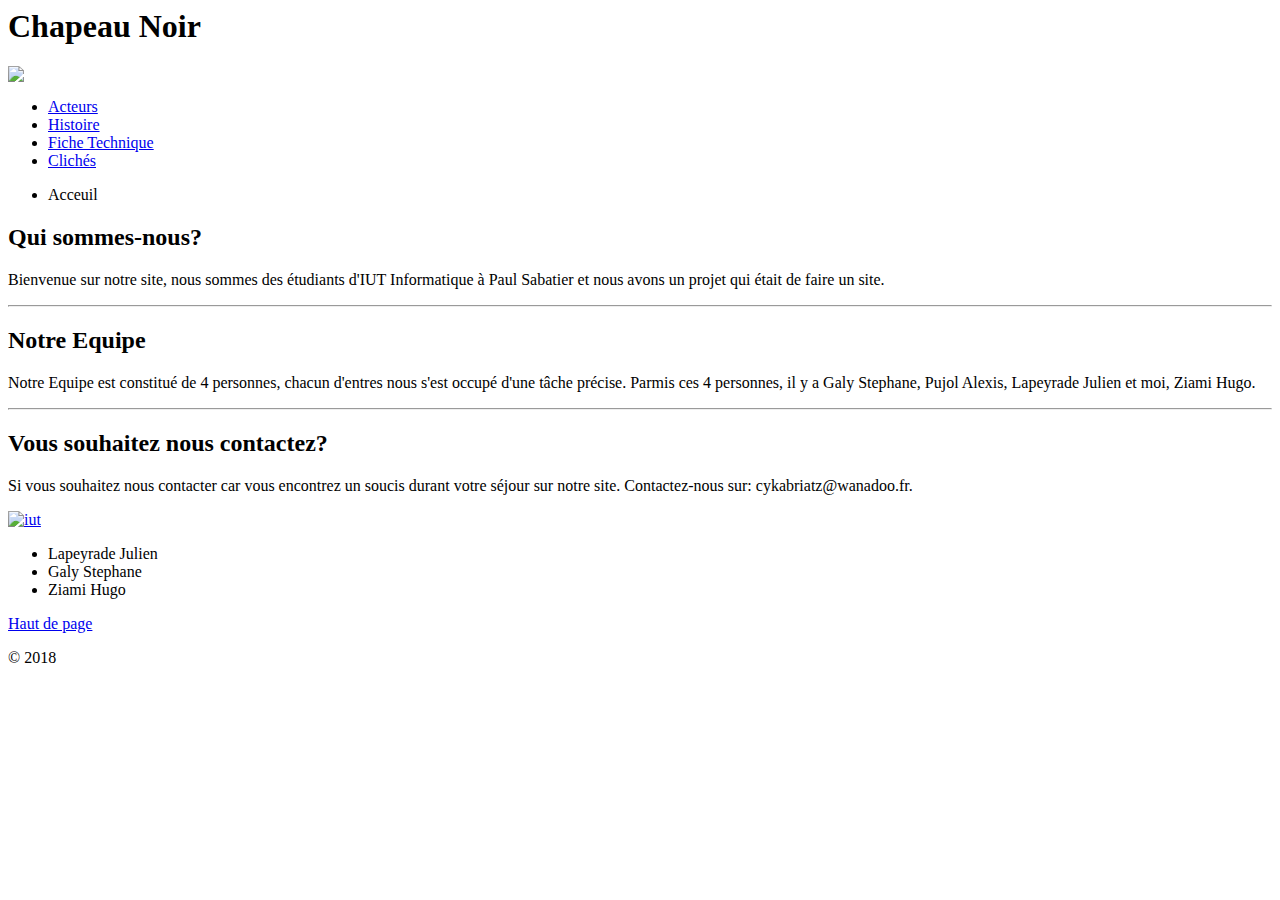
==== Accueil.html @ e7be0652 "Add files via upload" ====
<!doctype hmtl>
<html lang="fr">

<head>
	<!-- En-tête de la page -->
	<meta charset="utf-8" />
	<!-- Page écrit en UTF-8 -->
	<meta name="viewport" content="width=device-width, initial-scale=1">
	<title> Site </title>
	<!-- Titre de la page (nom visible sur la page mais dans l'onglet) -->
	<link rel="stylesheet" type="text/css" href="css/accueil.css" media="all" />
	<!-- liaison a une page css -->
	<link rel="icon" type="image/jpg" href="images/LOGO.jpg" />
	<!-- logo du site -->
</head>

<body>
	<!-- Corps de la page -->
	<header>
		<h1>Chapeau Noir</h1>
		<a id="logo" href="Accueil.html">
			<img src="images/LOGO.jpg" type="image/jpg">
		</a>
	</header>
	<div id="menu">
		<ul>
			<li><a href="pages/Acteurs.html">Acteurs</a></li>
			<li><a href="pages/Histoire.html">Histoire</a></li>
			<li><a href="pages/FicheTechnique.html">Fiche Technique</a></li>
			<li><a href="pages/Cliches.html">Clichés</a></li>
		</ul>

	</div>
	<ul class="Ariane">
		<li>Acceuil</li>
	</ul>
	<section>
		<article>
			<h2> Qui sommes-nous?</h2>
			<p>
				Bienvenue sur notre site, nous sommes des étudiants d'IUT Informatique à Paul Sabatier et nous avons un projet qui
				était de faire un site.
			</p>
		</article>
		<hr>
		<article>
			<h2> Notre Equipe </h2>
			<p>
				Notre Equipe est constitué de 4 personnes, chacun d'entres nous s'est occupé d'une tâche précise. Parmis ces 4
				personnes, il y a Galy Stephane, Pujol Alexis, Lapeyrade Julien et moi, Ziami Hugo.
			</p>
		</article>
		<hr>
		<article>
			<h2> Vous souhaitez nous contactez?</h2>
			<p>
				Si vous souhaitez nous contacter car vous encontrez un soucis durant votre séjour sur notre site. Contactez-nous
				sur: cykabriatz@wanadoo.fr.
			</p>
		</article>
	</section>
	<footer>
		<nav>
			<a href="http://iut.ups-tlse.fr/"><img id="iut" src="images/iut.png" alt="iut"></a>
			<ul>
				<li>Lapeyrade Julien</li>
				<li>Galy Stephane</li>
				<li>Ziami Hugo</li>
			</ul>
			<div class="ancre">
				<a href="#logo">Haut de page</a>
			</div>
			<p>
				&copy 2018
			</p>
		</nav>
	</footer>
</body>

</html>
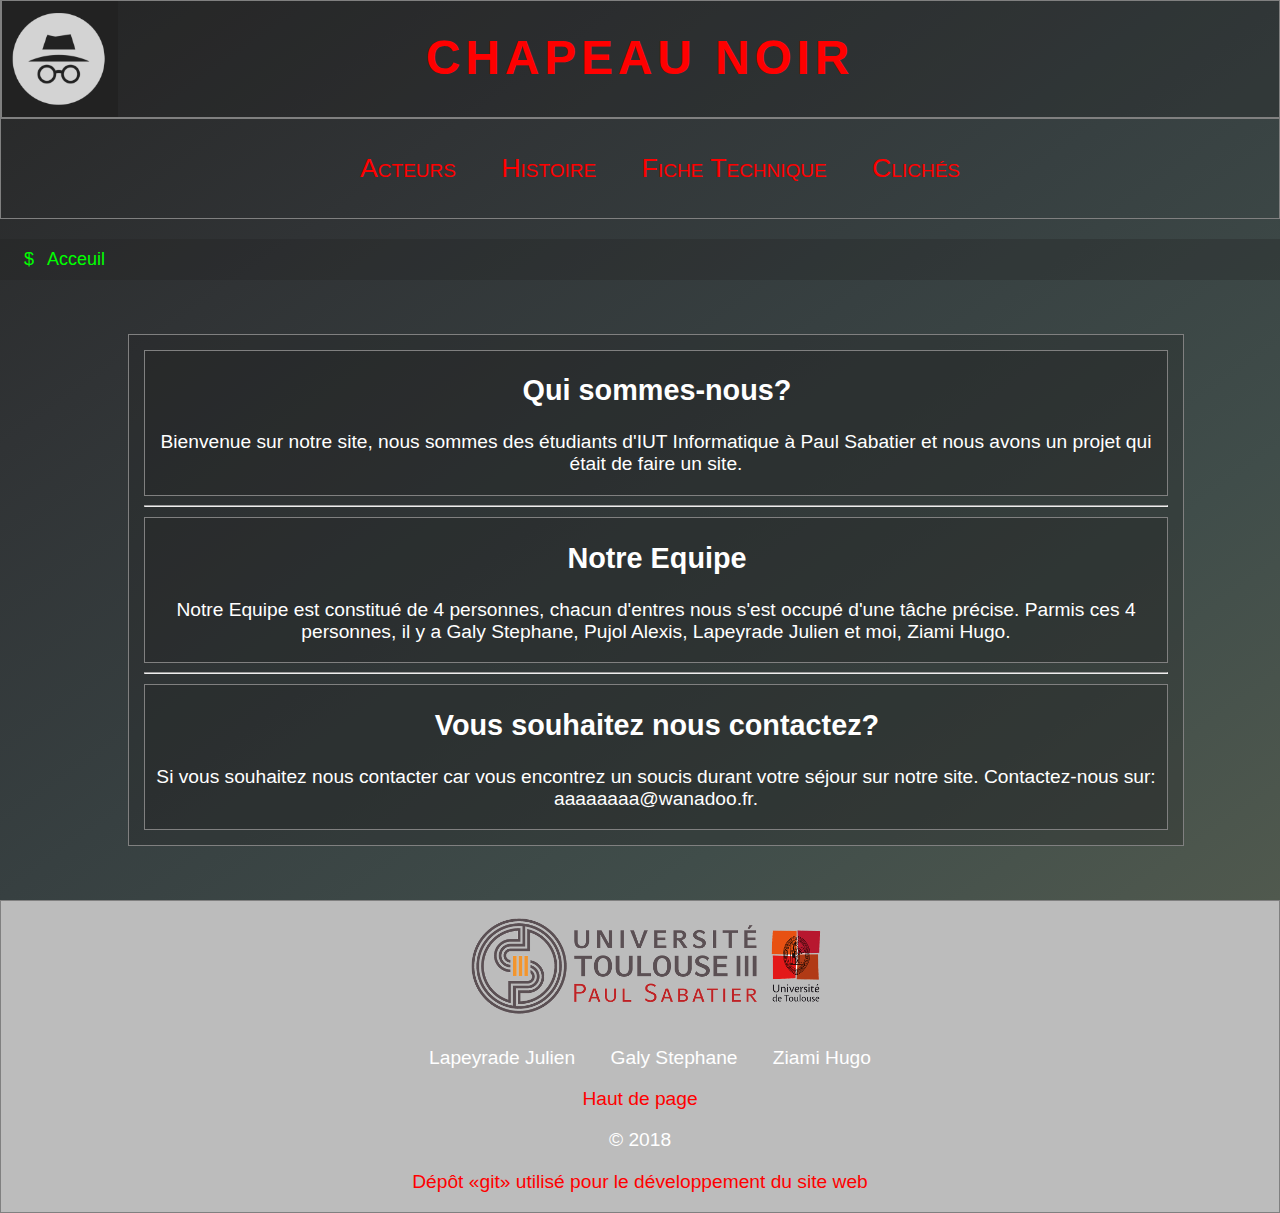
==== commit c3282e92: "Update Accueil.html" ====
--- a/Accueil.html
+++ b/Accueil.html
@@ -15,6 +15,7 @@
 </head>
 
 <body>
+   <main>
 	<!-- Corps de la page -->
 	<header>
 		<h1>Chapeau Noir</h1>
@@ -31,7 +32,9 @@
 		</ul>
 
 	</div>
+	
 	<ul class="Ariane">
+		<!-- Fil d'ariane -->
 		<li>Acceuil</li>
 	</ul>
 	<section>
@@ -55,7 +58,7 @@
 			<h2> Vous souhaitez nous contactez?</h2>
 			<p>
 				Si vous souhaitez nous contacter car vous encontrez un soucis durant votre séjour sur notre site. Contactez-nous
-				sur: cykabriatz@wanadoo.fr.
+				sur: aaaaaaaa@wanadoo.fr.
 			</p>
 		</article>
 	</section>
@@ -73,8 +76,13 @@
 			<p>
 				&copy 2018
 			</p>
+			<p>
+				<a href="https://github.com/Umastick/Hacker" target="_blank">Dépôt <q>git</q> utilisé pour le développement du site web</a>
+			</p>
 		</nav>
-	</footer>
+
+	  </footer>
+    </main>
 </body>
 
-</html>+</html>
--- a/css/accueil.css
+++ b/css/accueil.css
@@ -0,0 +1,224 @@
+body
+{
+	font-family: Verdana, sans-serif;
+	font-size: 1.2em;
+	max-width:1900px;
+	min-width:800px;
+	background-repeat: repeat;
+	background-attachment: fixed;
+	margin: auto;
+	width: 100%;
+	background-image: linear-gradient(to right bottom, #272727, #303335, #374041, #404d4a, #50594e);
+}
+
+a:link
+{
+	text-decoration:none;
+	color:red;
+}
+
+a:visited
+{
+	color: green;
+}
+
+a:hover
+{
+	font-weight: bold;
+	color:rgb(99, 197, 99);
+}
+
+h2
+{
+	margin-left: 2px;
+}
+
+header
+{
+	background-color:#2121214d;
+	height:116px;
+	border: 1px solid grey;
+}
+
+header h1
+{
+	margin-top:29px;
+	color:Red;
+}
+
+header img
+{
+	position:absolute;
+	top:0;
+	width:116px;
+	height:116px;
+	border: 1px solid grey;
+	border-right:0;
+}
+
+#menu
+{
+	z-index:999;
+	background-image:url(/Hackers-master/images/matrixeffect.jpg);
+	margin:0;
+	width: 99.85%;
+	text-align: center;
+	top:0;
+	border: 1px solid grey;
+}
+
+#menu li
+{
+	display:inline-block;
+	margin-left :20px;
+	margin-right:20px;
+	margin-top: 15px;
+	margin-bottom:15px;
+	font-size: 20pt;
+	font-family: 'Raleway', sans-serif;
+	font-stretch: extra-expanded;
+	font-weight: 500;
+	font-variant: small-caps;
+}
+
+section
+{
+	position:relative;
+	bottom:0;
+	width: 80%;
+	margin-left: 10%;
+	margin-bottom: 6vh;
+	margin-top: 6vh;
+	text-align: center;
+	padding: 15px;
+}
+
+section, article, footer
+{
+	z-index:1;
+	border: 1px solid grey;
+	background-color:#2121214d;
+	color:white;
+}
+
+table
+{
+	border-collapse: collapse;
+	position: relative;
+	margin-left: 32%;
+	width: 35%;
+	top:0;
+	font-family: 'Raleway', sans-serif;
+	color:white;
+}
+
+th
+{
+	border: 1px solid rgb(101, 153, 101);
+}
+
+td
+{
+	border: 1px solid rgb(101, 153, 101);
+}
+
+footer
+{
+	left:0;
+	right:0;
+	position:absolute;
+}
+
+footer nav
+{
+	text-align: center;
+}
+
+footer nav ul li
+{
+	display: inline-block;
+	margin-left:5px;
+	margin-right:5px;
+padding-right: 20px}
+
+h1
+{
+	font-size: 3rem;
+	text-align: center;
+	text-transform: uppercase;
+	margin-top: 0;
+	letter-spacing: .3rem;
+}
+
+#iut
+{
+	padding-left: 20px;
+}
+
+.ancre a
+{
+	position: relative;
+}
+
+/*fil d'ariane*/
+ul.Ariane
+{
+	padding: 10px 16px;
+	list-style: none;
+	background-color: white;
+	position: relative;
+	z-index: 1;
+	background-color:#2121214d;
+}
+
+ul.Ariane li
+{
+	display: inline;
+	font-size: 18px;
+	color:#00FF00;
+}
+
+ul.Ariane li+li:before
+{
+	padding: 8px;
+	color: #00FF00;
+	content: "➮\00a0";
+}
+
+ul.Ariane li:before
+{
+	padding: 8px;
+	color: #00FF00;
+	content: "$\00a0";
+}
+
+ul.Ariane li a
+{
+	color: #00FF00;
+	text-decoration: none;
+}
+
+ul.Ariane li a:hover
+{
+	color: red;
+	text-decoration: none;
+}
+
+div p
+{
+	text-align:center;
+}
+	
+@media screen and (max-width: 500px) { 
+  div{width:70%;} 
+}
+@media screen and (max-width: 800px) {
+  html { background: url(images/Hacker0.jpg) #000 no-repeat center center fixed; }
+  #bgvid { display: none; }
+}
+@media screen and (max-width: 800px) {
+html { background: url(polina.jpg) #000 no-repeat center center fixed; }
+#bgvid { display: none; }
+}
+ 
+@import "{{ site.theme }}";
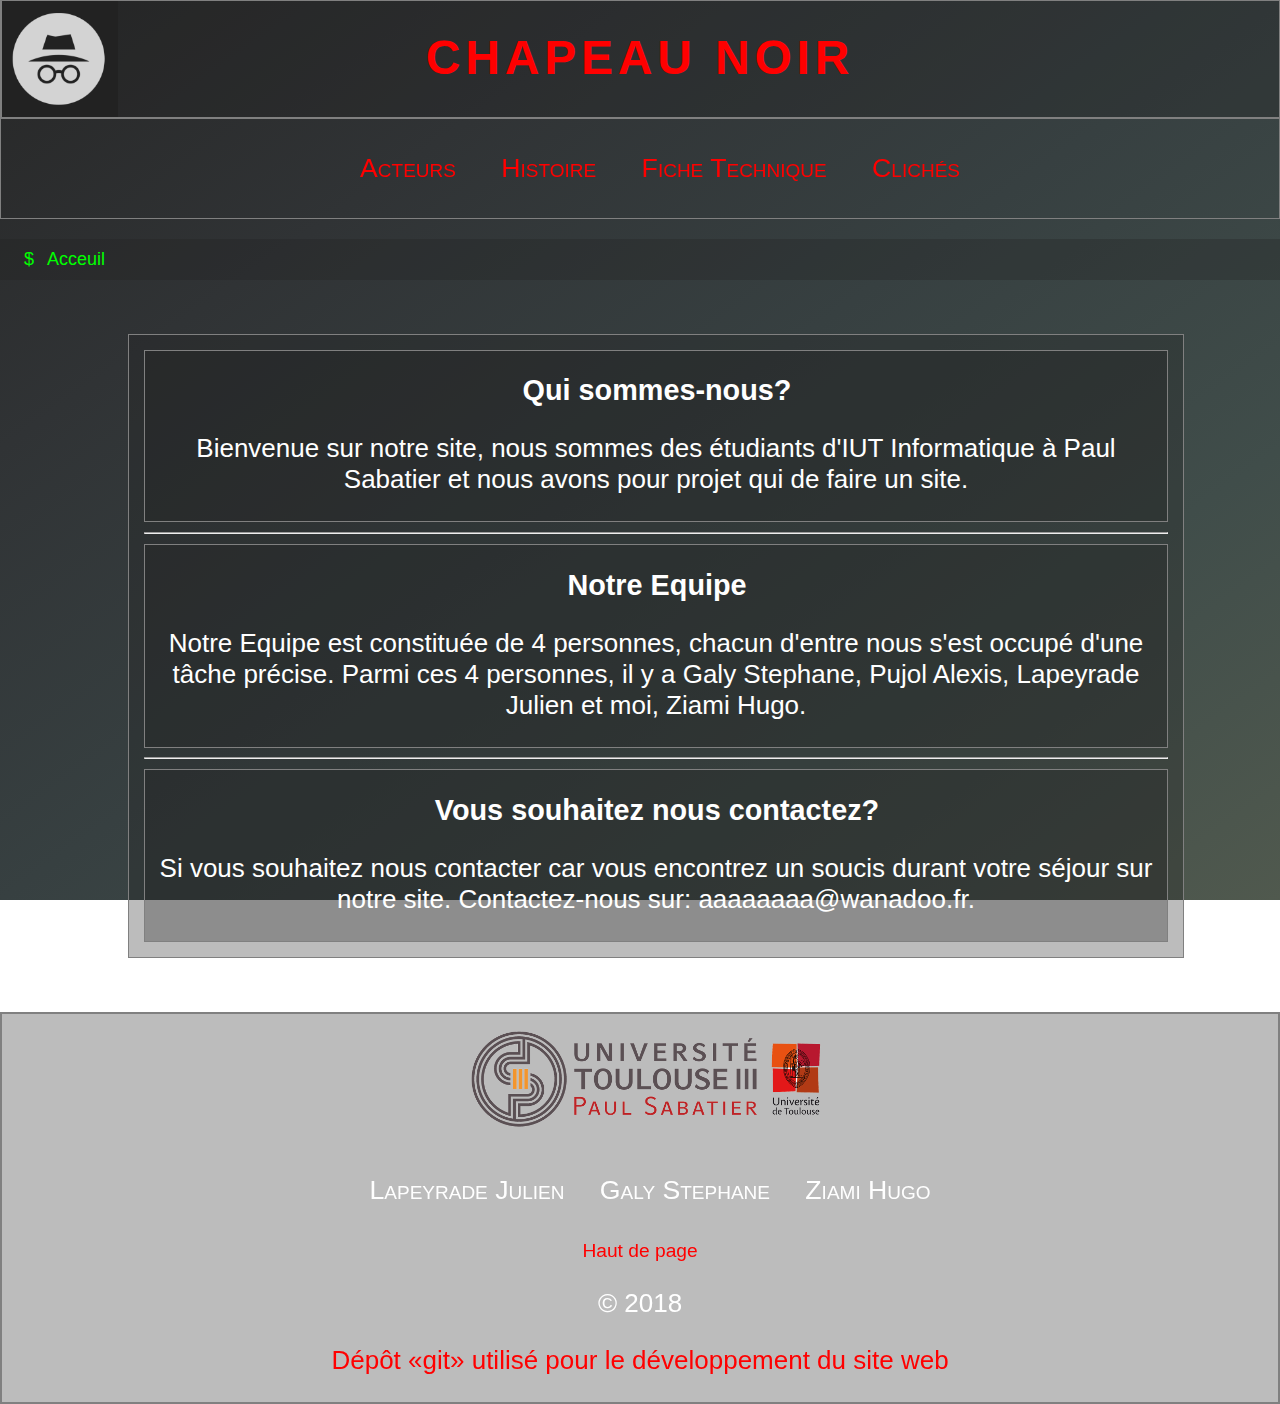
==== commit acccd57e: "Update Accueil.html" ====
--- a/Accueil.html
+++ b/Accueil.html
@@ -6,50 +6,50 @@
 	<meta charset="utf-8" />
 	<!-- Page écrit en UTF-8 -->
 	<meta name="viewport" content="width=device-width, initial-scale=1">
-	<title> Site </title>
+	<title> Hacker </title>
 	<!-- Titre de la page (nom visible sur la page mais dans l'onglet) -->
-	<link rel="stylesheet" type="text/css" href="css/accueil.css" media="all" />
-	<!-- liaison a une page css -->
+	<link rel="stylesheet" type="text/css" href="css/style.css" media="all" />
+	<!-- liaison à une page css -->
 	<link rel="icon" type="image/jpg" href="images/LOGO.jpg" />
 	<!-- logo du site -->
 </head>
 
 <body>
+   <!-- Corps de la page -->
    <main>
-	<!-- Corps de la page -->
+	<!-- Tout le Contenu -->
 	<header>
+		<!-- Haut de la page -->
 		<h1>Chapeau Noir</h1>
-		<a id="logo" href="Accueil.html">
-			<img src="images/LOGO.jpg" type="image/jpg">
-		</a>
+		<a id="logo" href="Accueil.html"><img src="images/LOGO.jpg" type="image/jpg"></a>
 	</header>
-	<div id="menu">
+	<nav>
+		<!-- Navigation du site -->
 		<ul>
 			<li><a href="pages/Acteurs.html">Acteurs</a></li>
 			<li><a href="pages/Histoire.html">Histoire</a></li>
 			<li><a href="pages/FicheTechnique.html">Fiche Technique</a></li>
 			<li><a href="pages/Cliches.html">Clichés</a></li>
 		</ul>
-
-	</div>
-	
+	</nav>
 	<ul class="Ariane">
-		<!-- Fil d'ariane -->
+		<!-- Fil d'Ariane -->
 		<li>Acceuil</li>
 	</ul>
 	<section>
+		<!-- Contenu informatif -->
 		<article>
 			<h2> Qui sommes-nous?</h2>
 			<p>
-				Bienvenue sur notre site, nous sommes des étudiants d'IUT Informatique à Paul Sabatier et nous avons un projet qui
-				était de faire un site.
+				Bienvenue sur notre site, nous sommes des étudiants d'IUT Informatique à Paul Sabatier et nous avons pour projet qui
+				de faire un site.
 			</p>
 		</article>
 		<hr>
 		<article>
 			<h2> Notre Equipe </h2>
 			<p>
-				Notre Equipe est constitué de 4 personnes, chacun d'entres nous s'est occupé d'une tâche précise. Parmis ces 4
+				Notre Equipe est constituée de 4 personnes, chacun d'entre nous s'est occupé d'une tâche précise. Parmi ces 4
 				personnes, il y a Galy Stephane, Pujol Alexis, Lapeyrade Julien et moi, Ziami Hugo.
 			</p>
 		</article>
@@ -61,28 +61,28 @@
 				sur: aaaaaaaa@wanadoo.fr.
 			</p>
 		</article>
-	</section>
-	<footer>
-		<nav>
-			<a href="http://iut.ups-tlse.fr/"><img id="iut" src="images/iut.png" alt="iut"></a>
-			<ul>
-				<li>Lapeyrade Julien</li>
-				<li>Galy Stephane</li>
-				<li>Ziami Hugo</li>
-			</ul>
-			<div class="ancre">
-				<a href="#logo">Haut de page</a>
-			</div>
-			<p>
-				&copy 2018
-			</p>
-			<p>
-				<a href="https://github.com/Umastick/Hacker" target="_blank">Dépôt <q>git</q> utilisé pour le développement du site web</a>
-			</p>
-		</nav>
-
-	  </footer>
-    </main>
+       </section>
+       <footer>
+	      <!-- Pied de la page -->
+	      <nav>
+		     <a href="http://iut.ups-tlse.fr/"><img id="iut" src="images/iut.png" alt="iut"></a>
+		     <ul>
+			      <li>Lapeyrade Julien</li>
+			      <li>Galy Stephane</li>
+			      <li>Ziami Hugo</li>
+		     </ul>
+		     <div class="ancre">
+			      <!-- Lien qui envoi au Haut de la page -->
+			      <a href="#logo">Haut de page</a>
+		     </div>
+		     <p>
+			      &copy 2018
+		     </p>
+		     <p>
+			      <a href="https://github.com/Umastick/Hacker" target="_blank">Dépôt <q>git</q> utilisé pour le développement du site web</a>
+		     </p>
+	       </nav>
+       </footer>
+  </main>
 </body>
-
 </html>
--- a/css/style.css
+++ b/css/style.css
@@ -0,0 +1,398 @@
+/*----------------------------------------------------------- CSS: Hacker ----------------------------------------------------------- */
+/* Feuille de style désigné au site Hacker pour le module M1105 */
+/* Les auteurs du site sont: Lapeyrade Julien, Galy Stéphane et Ziami Hugo */
+
+
+ 800; }
+
+
+/* ------------------------------------------------------ PAGE INDEX ---------------------------------------------------------------- */
+
+.main h1
+{
+	font-size: 4rem;
+	text-align: center;
+	font-family: Agenda-light, sans-serif;
+	margin-top: 0;
+	letter-spacing: .3rem;
+}
+
+.main video
+{
+	position: fixed;
+	top: 50%;
+	left: 50%;
+	min-width: 100%;
+	min-height: 100%;
+	width: auto;
+	height: auto;
+	z-index: -100;
+	transform: translateX(-50%) translateY(-50%);
+	background: url('images/Hacker0.jpg') no-repeat;
+	background-size: cover;
+	transition: 1s opacity;
+}
+
+.main img
+{
+	position: fixed;
+	top: 50%;
+	left: 50%;
+	min-width: 100%;
+	min-height: 100%;
+	width: auto;
+	height: auto;
+	z-index: -99;
+	transform: translateX(-50%) translateY(-50%);
+	background-size: cover;
+	transition: 1s opacity;
+	opacity:0.15;
+}
+
+.main div
+{
+	font-family: Agenda-Light, Agenda Light, Agenda, Arial Narrow, sans-serif;
+	position:absolute;
+	left:30%;
+	color: white;
+	padding: 2rem;
+	width: 33%;
+	margin:2rem;
+	font-size: 1.5rem;
+}
+
+#Hacker0 div a
+{
+	display: block;
+	width: 80%;
+	padding: .4rem;
+	border: none;
+	margin: 1rem auto;
+	font-size: 1.3rem;
+	background: rgba(255,255,255,0.23);
+	color: #fff;
+	border-radius: 3px;
+	cursor: pointer;
+	transition: .3s background;
+}
+
+#Hacker0 a:hover
+{
+	background: rgba(0,0,0,0.5);
+}
+
+p, #Hacker0 blockquote
+{
+	text-align: center;
+	font-size:26;
+	color:white;
+}
+
+.main a
+{
+	display: block;
+	width: 80%;
+	padding: .4rem;
+	border: none;
+	text-decoration: none;
+	text-align: center;
+	margin: 1rem auto;
+	font-size: 1.3rem;
+	background: rgba(255,255,255,0.23);
+	color: #fff;
+	border-radius: 3px;
+	cursor: pointer;
+	transition: .3s background;
+}
+
+#Hacker0 a:hover
+{
+	background:rgba(0,0,0,0.9);
+}
+
+@media screen and (max-device-width: 500px) { 
+  div{width:70%;} 
+}
+@media screen and (max-device-width: 800px) {
+  html { 
+	  background: url(images/Hacker0.jpg) #000 no-repeat center center fixed; 
+	}
+  #position_video { 
+	  display: none; 
+	}
+} 
+/* ------------------------------------------------ COMMUN A TOUTES LES AUTRES PAGES ------------------------------------------------ */
+body
+{
+	font-family: Verdana, sans-serif;
+	font-size: 1.2em;
+	max-width:1900px;
+	min-width:800px;
+	background-repeat: repeat;
+	background-attachment: fixed;
+	margin: auto;
+	width: 100%;
+	background-image: linear-gradient(to right bottom, #272727, #303335, #374041, #404d4a, #50594e);
+}
+
+a:link
+{
+	text-decoration:none;
+	color:red;
+}
+
+a:visited
+{
+	color: green;
+}
+
+a:hover
+{
+	font-weight: bold;
+	color:rgb(99, 197, 99);
+}
+
+ h2
+{
+	margin-left: 2px;
+}
+
+ header
+{
+	background-color:#2121214d;
+	height:116px;
+	border: 1px solid grey;
+}
+
+ header h1
+{
+	margin-top:29px;
+	color:Red;
+}
+
+ header img
+{
+	position:absolute;
+	top:0;
+	width:116px;
+	height:116px;
+	border: 1px solid grey;
+	border-right:0;
+}
+
+nav
+{
+	z-index:999;
+	margin:0;
+	position: sticky;
+	width: 99.85%;
+	text-align: center;
+	top:0;
+	border: 1px solid grey;
+}
+
+nav li
+{
+	display:inline-block;
+	margin-left :20px;
+	margin-right:20px;
+	margin-top: 15px;
+	margin-bottom:15px;
+	font-size: 20pt;
+	font-family: 'Raleway', sans-serif;
+	font-stretch: extra-expanded;
+	font-weight: 500;
+	font-variant: small-caps;
+}
+
+section
+{
+	position:relative;
+	bottom:0;
+	width: 80%;
+	margin-left: 10%;
+	margin-bottom: 6vh;
+	margin-top: 6vh;
+	text-align: center;
+	padding: 15px;
+}
+
+section, article, footer
+{
+	z-index:1;
+	border: 1px solid grey;
+	background-color:#2121214d;
+	color:white;
+}
+
+table
+{
+	border-collapse: collapse;
+	position: relative;
+	margin-left: 32%;
+	width: 35%;
+	top:0;
+	font-family: 'Raleway', sans-serif;
+	color:white;
+}
+
+th
+{
+	border: 1px solid rgb(101, 153, 101);
+}
+
+td
+{
+	border: 1px solid rgb(101, 153, 101);
+}
+
+footer {
+	left:0;
+	right:0;
+	position:absolute;
+}
+
+footer nav
+{
+	text-align: center;
+}
+
+footer nav ul li
+{
+	display: inline-block;
+	margin-left:5px;
+	margin-right:5px;
+	padding-right: 20px
+}
+
+h1
+{
+	font-size: 3rem;
+	text-align: center;
+	text-transform: uppercase;
+	margin-top: 0;
+	letter-spacing: .3rem;
+}
+
+#iut
+{
+	padding-left: 20px;
+}
+
+.ancre a
+{
+	position: relative;
+}
+
+/*fil d'ariane*/
+ul.Ariane
+{
+	padding: 10px 16px;
+	list-style: none;
+	background-color: white;
+	position: relative;
+	z-index: 1;
+	background-color:#2121214d;
+}
+
+ul.Ariane li
+{
+	display: inline;
+	font-size: 18px;
+	color:#00FF00;
+}
+
+ul.Ariane li+li:before
+{
+	padding: 8px;
+	color: #00FF00;
+	content: "➮\00a0";
+}
+
+ul.Ariane li:before
+{
+	padding: 8px;
+	color: #00FF00;
+	content: "$\00a0";
+}
+
+ul.Ariane li a
+{
+	color: #00FF00;
+	text-decoration: none;
+}
+
+ul.Ariane li a:hover
+{
+	color: red;
+	text-decoration: none;
+}
+
+div p
+{
+	text-align:center;
+}
+
+#container{
+	display: block;
+}
+
+@media(max-width: 800px) {
+	main table {
+		width: 100%;
+		overflow: hidden;
+		font-size: 1.5rem;
+	}
+
+	main table ul {
+		margin: 0;
+		padding: 0;
+	}
+
+	main table ul li:before {
+		content: "";
+	}
+
+	main table ul li {
+		width: 100%;
+		overflow-wrap: break-word;
+		margin-bottom: 10px;
+		
+	}
+
+	main iframe {
+		width: 100%;
+	}
+
+	table, body, td, tr { 
+		display: block;
+		overflow: hidden;
+		margin-bottom: 0;
+	}
+	
+	footer {
+	display:flex;	
+	max-width:1900px;
+	min-width:800px;
+	margin-top:0;
+	margin: auto;
+	width: 100%;
+	font-size: 1.5rem;
+	
+	}
+	
+	.footer-container {
+		max-width: 100%;
+		margin: auto;
+		background-repeat: no-repeat;
+		overflow: auto;
+		padding: 3%;
+		color: rgba(0,0,0,0.6);
+		font-weight: normal;
+		font-size: 11px;
+	}
+	
+	
+
+	
+}
